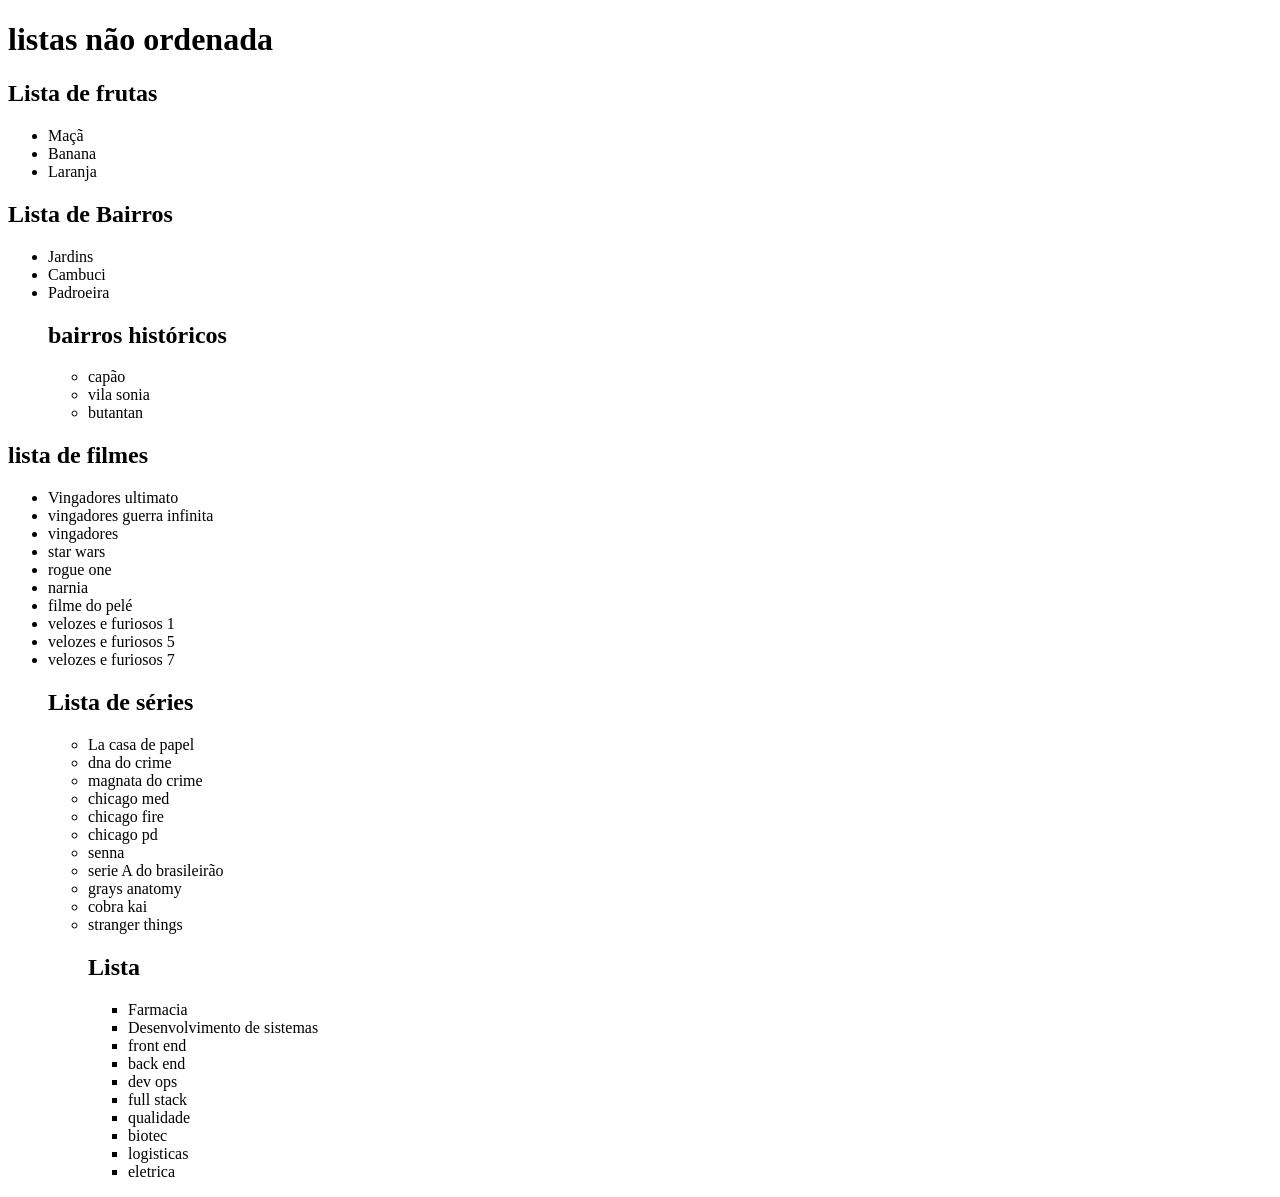
==== aulas/listas/nao-ordenada.html @ fcd355d5 "feat: Listas ordenadas e não ordenadas em html" ====
<!DOCTYPE html>
<html lang="pt-br">
<head>
    <meta charset="UTF-8">
    <meta name="viewport" content="width=device-width, initial-scale=1.0">
    <title>Não ordenada</title>
</head>
<body>
    <h1>listas não ordenada</h1>
    <h2>Lista de frutas</h2>
    <ul>
        <li>Maçã</li>
        <li>Banana</li>
        <li>Laranja</li>
    </ul>
    <h2>Lista de Bairros</h2>
    <ul>
        <li>Jardins</li>
        <li>Cambuci</li>
        <li>Padroeira</li>
        <h2>bairros históricos</h2>
        <ul>
            <li>capão</li>
            <li>vila sonia</li>
            <li>butantan</li>
        </ul>
    </ul>
    <h2>lista de filmes</h2>
    <ul>
        <li>Vingadores ultimato</li>
        <li>vingadores guerra infinita</li>
        <li>vingadores</li>
        <li>star wars</li>
        <li>rogue one</li>
        <li>narnia</li>
        <li>filme do pelé</li>
        <li>velozes e furiosos 1 </li>
        <li>velozes e furiosos 5 </li>
        <li>velozes e furiosos 7</li>

    <h2>Lista de séries</h2>
    <ul>
        <li>La casa de papel</li>
        <li>dna do crime</li>
        <li>magnata do crime</li>
        <li>chicago med</li>
        <li>chicago fire</li>
        <li> chicago pd</li>
        <li>senna</li>
        <li>serie A do brasileirão</li>
        <li>grays anatomy</li>
        <li>cobra kai</li>
        <li>stranger things</li>
    <h2>Lista</h2>
    <ul>
        <li>Farmacia</li>
        <li>Desenvolvimento de sistemas</li>
        <li>front end</li>
        <li>back end</li>
        <li>dev ops</li>
        <li>full stack</li>
        <li>qualidade</li>
        <li>biotec</li>
        <li>logisticas</li>
        <li>eletrica</li>
     </ul>
    </ul>
    </ul>
</body>
</html>
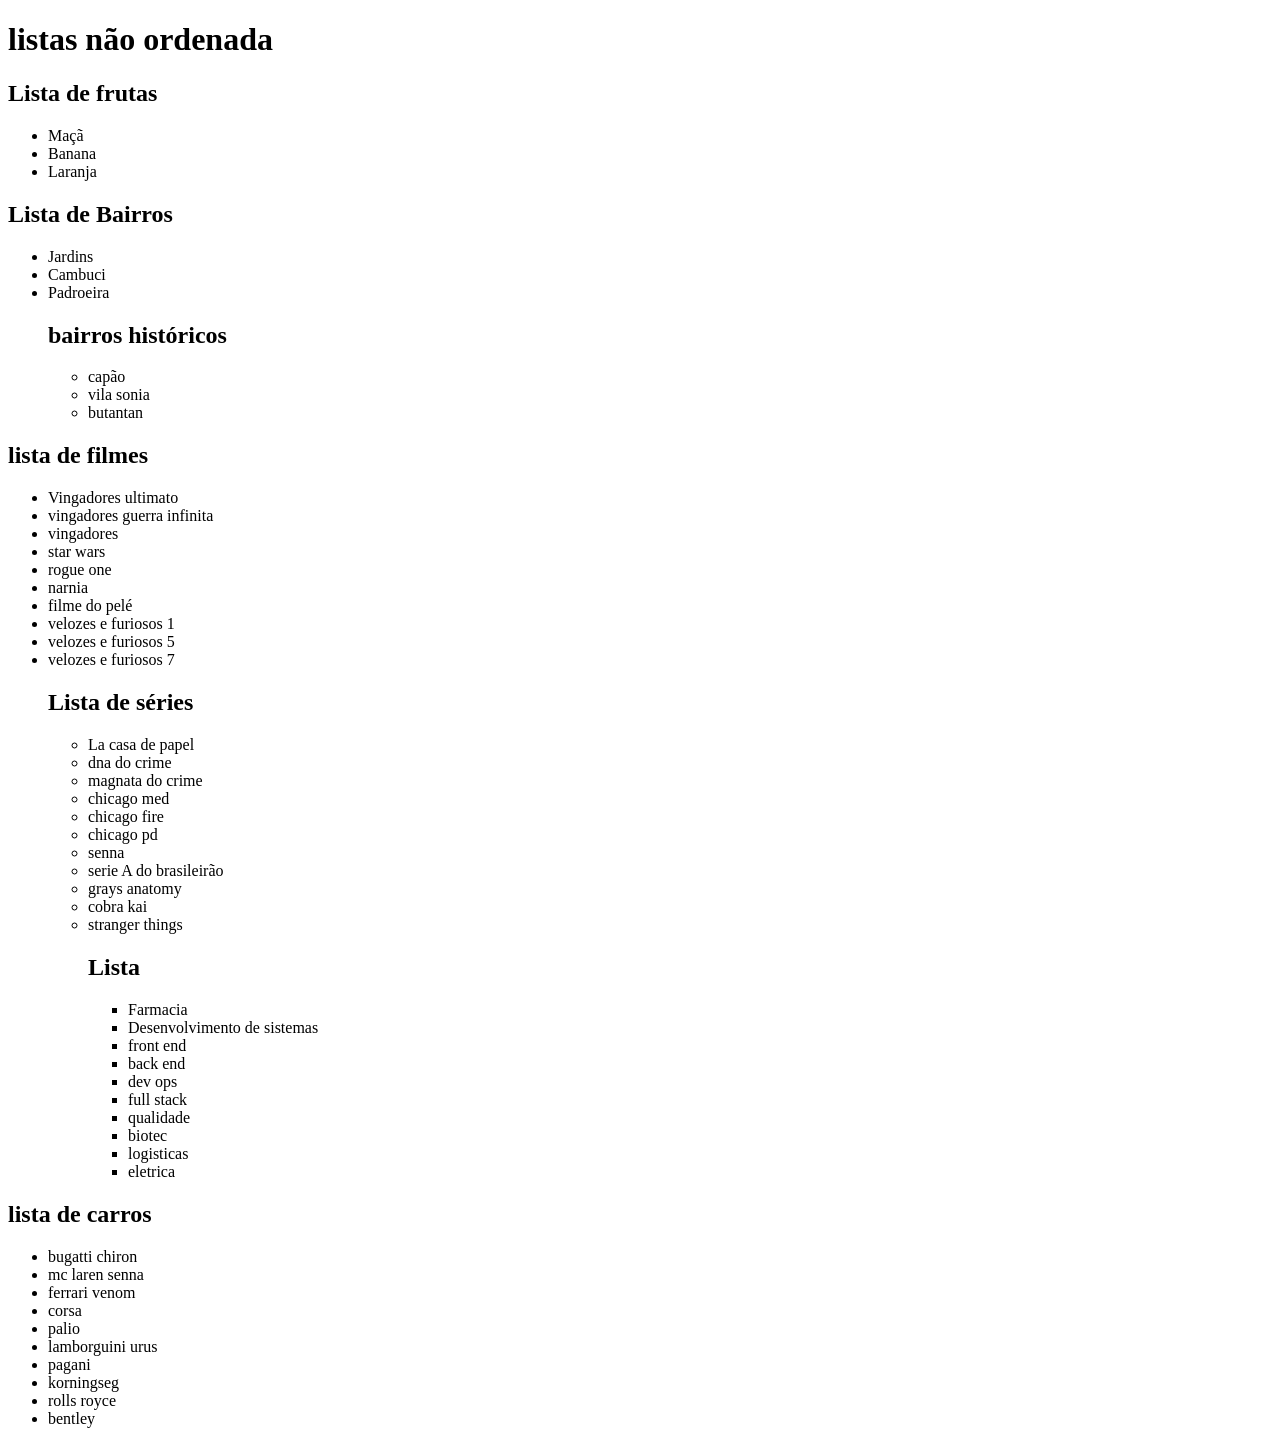
==== commit c225c0ce: "lista nao ordenadas" ====
--- a/aulas/listas/nao-ordenada.html
+++ b/aulas/listas/nao-ordenada.html
@@ -66,5 +66,19 @@
      </ul>
     </ul>
     </ul>
+
+    <h2>lista de carros</h2>
+    <ul>
+        <li>bugatti chiron</li>
+        <li>mc laren senna</li>
+        <li>ferrari venom</li>
+        <li>corsa</li>
+        <li>palio</li>
+        <li>lamborguini urus</li>
+        <li>pagani</li>
+        <li>korningseg</li>
+        <li>rolls royce</li>
+        <li>bentley</li>
+    </ul>
 </body>
 </html>
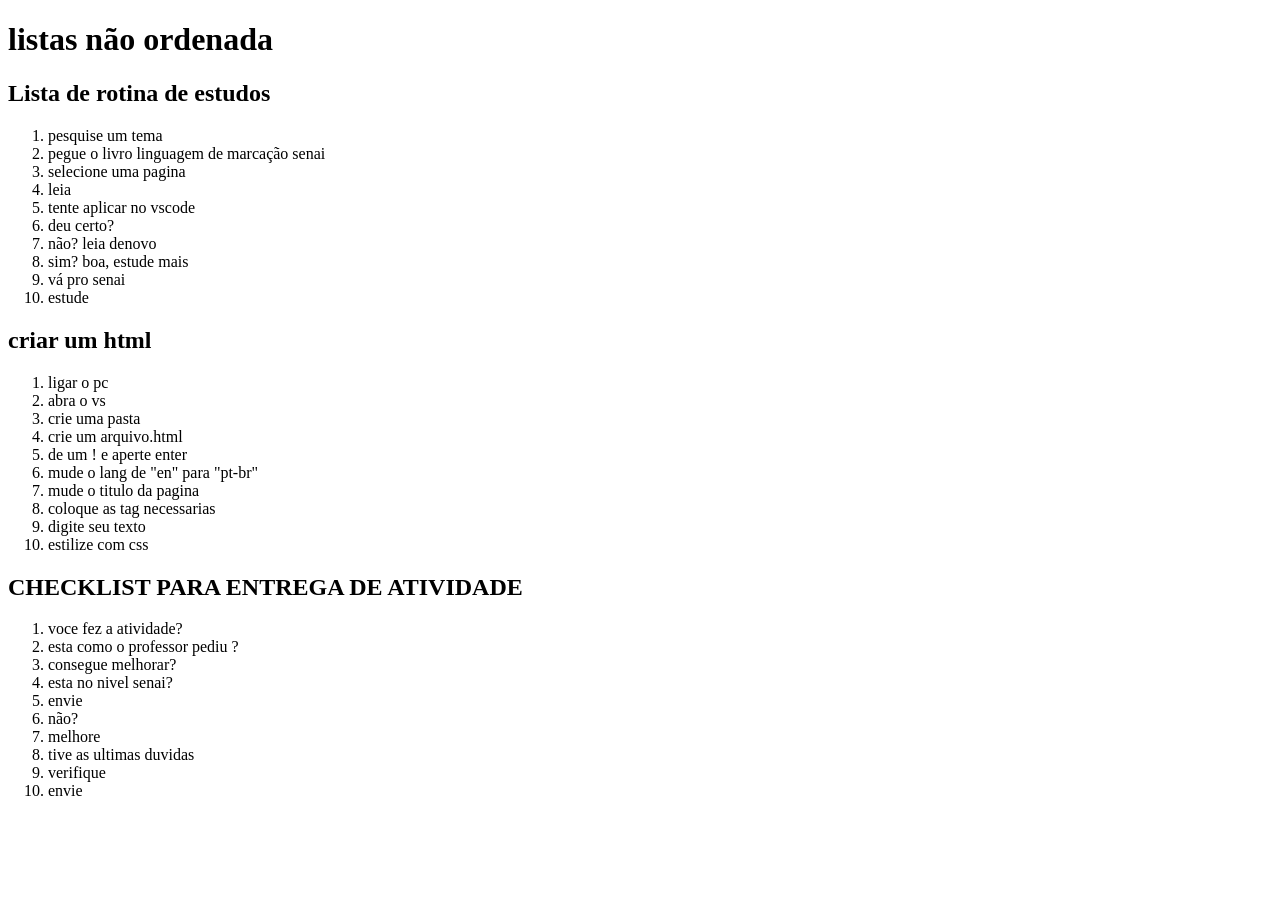
==== commit 199c7d97: "ordenadas" ====
--- a/aulas/listas/nao-ordenada.html
+++ b/aulas/listas/nao-ordenada.html
@@ -7,78 +7,46 @@
 </head>
 <body>
     <h1>listas não ordenada</h1>
-    <h2>Lista de frutas</h2>
-    <ul>
-        <li>Maçã</li>
-        <li>Banana</li>
-        <li>Laranja</li>
-    </ul>
-    <h2>Lista de Bairros</h2>
-    <ul>
-        <li>Jardins</li>
-        <li>Cambuci</li>
-        <li>Padroeira</li>
-        <h2>bairros históricos</h2>
-        <ul>
-            <li>capão</li>
-            <li>vila sonia</li>
-            <li>butantan</li>
-        </ul>
-    </ul>
-    <h2>lista de filmes</h2>
-    <ul>
-        <li>Vingadores ultimato</li>
-        <li>vingadores guerra infinita</li>
-        <li>vingadores</li>
-        <li>star wars</li>
-        <li>rogue one</li>
-        <li>narnia</li>
-        <li>filme do pelé</li>
-        <li>velozes e furiosos 1 </li>
-        <li>velozes e furiosos 5 </li>
-        <li>velozes e furiosos 7</li>
+    <h2>Lista de rotina de estudos</h2>
+    <ol>
+        <li>pesquise um tema</li>
+        <li>pegue o livro linguagem de marcação senai</li>
+        <li>selecione uma pagina</li>
+        <li>leia</li>
+        <li>tente aplicar no vscode </li>
+        <li>deu certo?</li>
+        <li>não? leia denovo </li>
+        <li>sim? boa, estude mais</li>
+        <li>vá pro senai</li>
+        <li>estude</li>
+    </ol>
+    <h2>criar um html</h2>
+    <ol>
+        <li>ligar o pc</li>
+        <li>abra o vs </li>
+        <li>crie uma pasta</li>
+        <li>crie um arquivo.html</li>
+        <li>de um ! e aperte enter</li>
+        <li>mude o lang de "en" para "pt-br"</li>
+        <li>mude o titulo da pagina</li>
+        <li>coloque as tag necessarias</li>
+        <li>digite seu texto</li>
+        <li>estilize com css</li>
+    </ol>
+    <h2>CHECKLIST PARA ENTREGA DE ATIVIDADE </h2>
+    <ol>
+        <li>voce fez a atividade?</li>
+        <li>esta como o professor pediu ?</li>
+        <li>consegue melhorar?</li>
+        <li>esta no nivel senai?</li>
+        <li>envie</li>
+        <li>não?</li>
+        <li>melhore</li>
+        <li>tive as ultimas duvidas</li>
+        <li>verifique </li>
+        <li>envie</li>
+    </ol>
 
-    <h2>Lista de séries</h2>
-    <ul>
-        <li>La casa de papel</li>
-        <li>dna do crime</li>
-        <li>magnata do crime</li>
-        <li>chicago med</li>
-        <li>chicago fire</li>
-        <li> chicago pd</li>
-        <li>senna</li>
-        <li>serie A do brasileirão</li>
-        <li>grays anatomy</li>
-        <li>cobra kai</li>
-        <li>stranger things</li>
-    <h2>Lista</h2>
-    <ul>
-        <li>Farmacia</li>
-        <li>Desenvolvimento de sistemas</li>
-        <li>front end</li>
-        <li>back end</li>
-        <li>dev ops</li>
-        <li>full stack</li>
-        <li>qualidade</li>
-        <li>biotec</li>
-        <li>logisticas</li>
-        <li>eletrica</li>
-     </ul>
-    </ul>
-    </ul>
-
-    <h2>lista de carros</h2>
-    <ul>
-        <li>bugatti chiron</li>
-        <li>mc laren senna</li>
-        <li>ferrari venom</li>
-        <li>corsa</li>
-        <li>palio</li>
-        <li>lamborguini urus</li>
-        <li>pagani</li>
-        <li>korningseg</li>
-        <li>rolls royce</li>
-        <li>bentley</li>
-    </ul>
+    
 </body>
 </html>
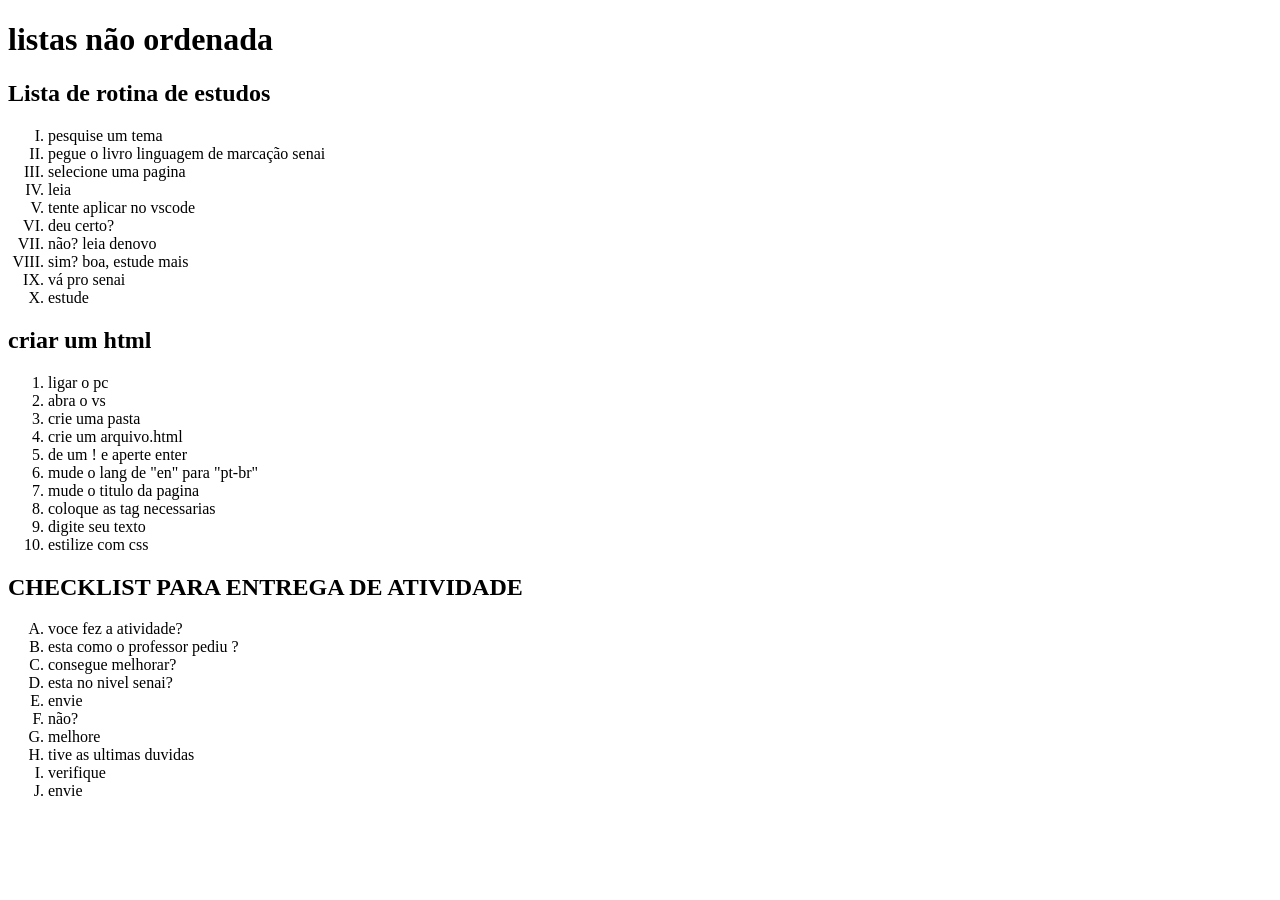
==== commit e566fca6: "aula listas" ====
--- a/aulas/listas/nao-ordenada.html
+++ b/aulas/listas/nao-ordenada.html
@@ -1,14 +1,16 @@
 <!DOCTYPE html>
 <html lang="pt-br">
+
 <head>
     <meta charset="UTF-8">
     <meta name="viewport" content="width=device-width, initial-scale=1.0">
     <title>Não ordenada</title>
 </head>
+
 <body>
     <h1>listas não ordenada</h1>
     <h2>Lista de rotina de estudos</h2>
-    <ol>
+    <ol type="I">
         <li>pesquise um tema</li>
         <li>pegue o livro linguagem de marcação senai</li>
         <li>selecione uma pagina</li>
@@ -21,7 +23,7 @@
         <li>estude</li>
     </ol>
     <h2>criar um html</h2>
-    <ol>
+    <ol type="1">
         <li>ligar o pc</li>
         <li>abra o vs </li>
         <li>crie uma pasta</li>
@@ -34,7 +36,7 @@
         <li>estilize com css</li>
     </ol>
     <h2>CHECKLIST PARA ENTREGA DE ATIVIDADE </h2>
-    <ol>
+    <ol type="A">
         <li>voce fez a atividade?</li>
         <li>esta como o professor pediu ?</li>
         <li>consegue melhorar?</li>
@@ -47,6 +49,7 @@
         <li>envie</li>
     </ol>
 
-    
+
 </body>
+
 </html>
